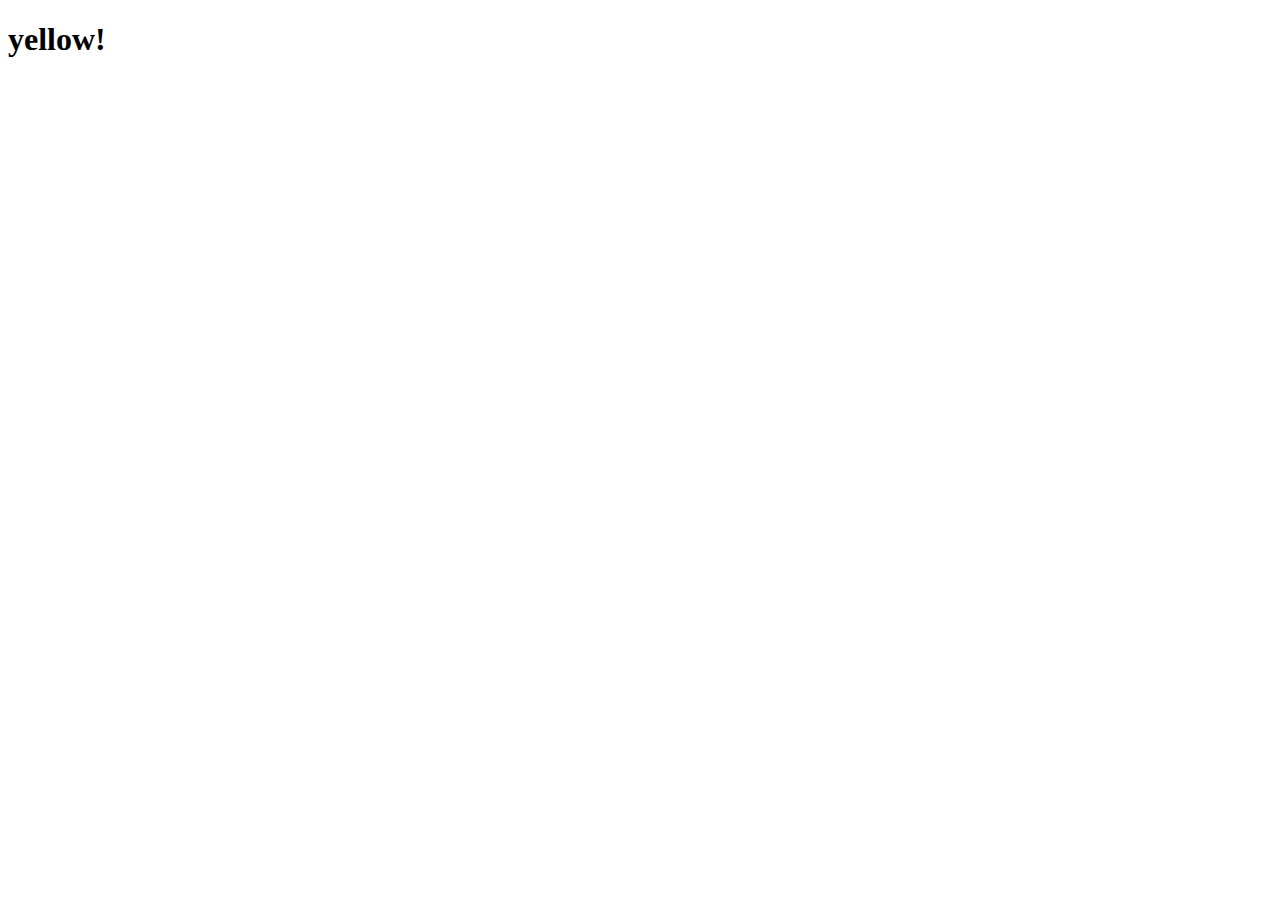
==== resources/public/index.html @ 6c1579ef "initial commit" ====
<!DOCTYPE html>
<html>
  <head>
    <meta charset="UTF-8">
    <meta name="viewport" content="width=device-width, initial-scale=1">
    <link href="css/style.css" rel="stylesheet" type="text/css">
    <link rel="icon" href="https://clojurescript.org/images/cljs-logo-icon-32.png">
  </head>
  <body>
    <h1>yellow!</h1>
    <div id="app"></div>
    <!-- include your ClojureScript at the bottom of body like this -->
    <script src="/cljs-out/dev-main.js" type="text/javascript"></script>
  </body>
</html>
---- resources/public/css/style.css ----
h1 {
    color: "yellow";
}
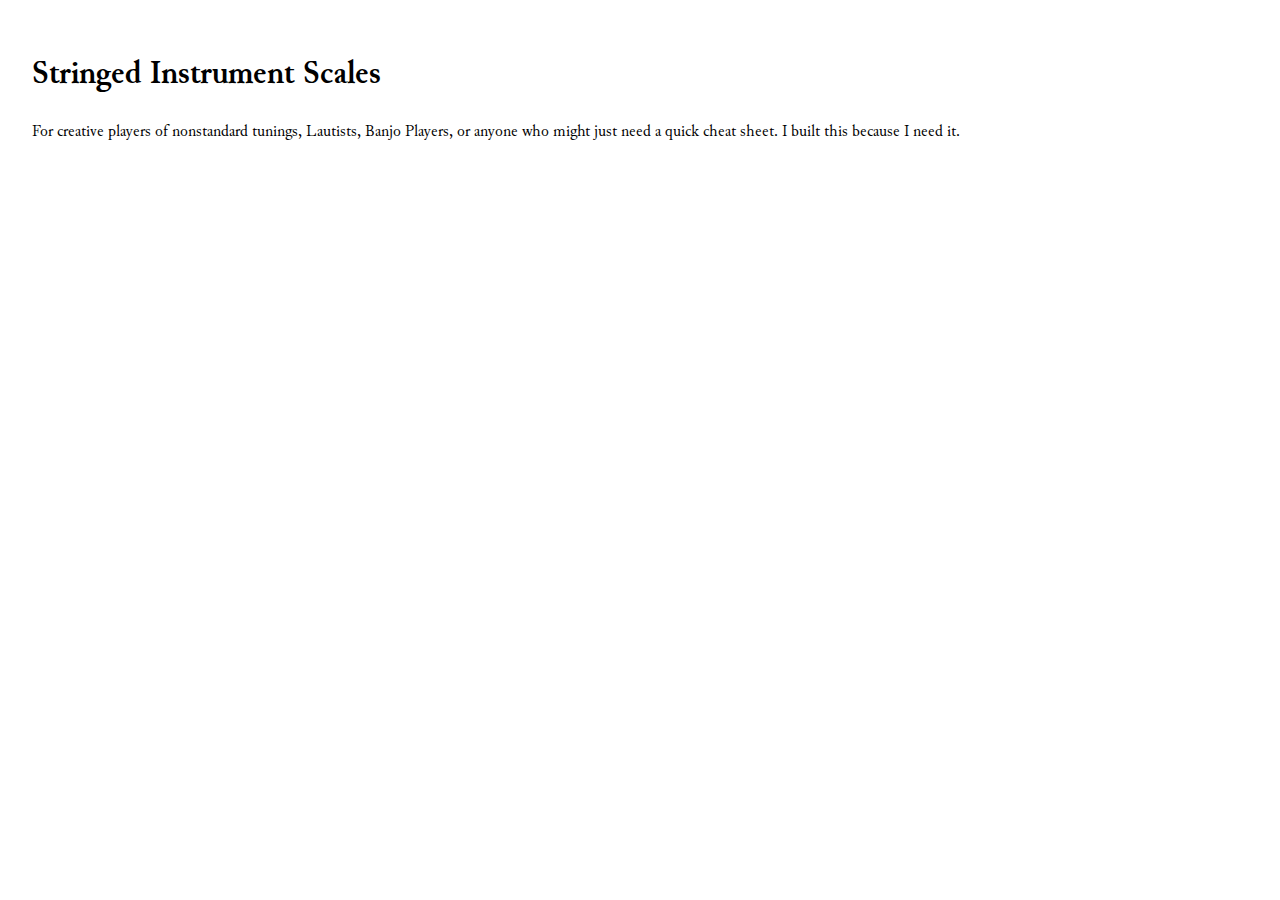
==== commit 3f8058d2: "a bunch of changes, extremely" ====
--- a/resources/public/index.html
+++ b/resources/public/index.html
@@ -7,7 +7,16 @@
     <link rel="icon" href="https://clojurescript.org/images/cljs-logo-icon-32.png">
   </head>
   <body>
-    <h1>yellow!</h1>
+    <div class="intro">
+      <h1>
+        Stringed Instrument Scales
+      </h1>
+      <p>
+        For creative players of nonstandard tunings, Lautists, Banjo Players,
+        or anyone who might just need a quick cheat sheet.  I built this because
+        I need it.
+      </p>
+    </div>
     <div id="app"></div>
     <!-- include your ClojureScript at the bottom of body like this -->
     <script src="/cljs-out/dev-main.js" type="text/javascript"></script>
--- a/resources/public/css/style.css
+++ b/resources/public/css/style.css
@@ -1,4 +1,205 @@
-
-h1 {
-    color: "yellow";
-}
+@font-face {
+font-family: Junicode;
+font-style: normal;
+font-weight: normal;
+font-stretch: normal;
+src: url('../font/Junicode.woff') format('woff');
+}
+@font-face {
+font-family: Junicode;
+font-style: normal;
+font-weight: bold;
+font-stretch: normal;
+src: url('../font/Junicode-Bold.woff') format('woff');
+}
+@font-face {
+font-family: Junicode;
+font-style: italic;
+font-weight: normal;
+font-stretch: normal;
+src: url('../font/Junicode-Italic.woff') format('woff');
+}
+
+@font-face {
+font-family: Haas;
+font-style: normal;
+font-weight: normal;
+font-stretch: normal;
+src: url('../font/neue-haas-medium.woff2') format('woff2');
+}
+
+
+
+
+
+
+:root {
+    --color-dark: rgba(0,0,0,.9);
+    --color-gray: #999;
+    --color-faint: rgba(0,0,0,.01);
+    --color-less-faint: rgba(0,0,0,.05);
+    --color-highlight: teal;
+    --color-light:  #fbf8ef;
+    --color-light:  #fffdf8;
+    --color-faint-light: rgba(255,255,255,.8);
+    --fancy: "YoungSerif";
+    --headline: Haas, serif;
+    --serif: Junicode;
+    --mono: "Iosevka";
+    --spacing: 1.9rem;
+    --spacing-double: 3.8rem;
+    --spacing-half: .9rem;
+
+    --color-step-0: #94A9DB;
+    --color-step-1: #E6B3CE;
+    --color-step-2: #AFCDE4;
+    --color-step-3: #E2C9A7;
+    --color-step-4: #E3DBAB;
+    --color-step-5: #B1E4AF;
+    --color-step-6:  #D0B3E6;
+    --color-step-7: #DA9990;
+    --color-step-8: #ABAFE3;
+    --color-step-9: #C2D47D;
+    --color-step-10: #A3E0D2;
+    --color-step-11: #DB94BC;
+
+    --color-step-0: #9CD6DE;
+    --color-step-1: #9CDEDB;
+    --color-step-2: #98DDB9;
+    --color-step-3: #9CDD98;
+    --color-step-4: #C1DB94;
+    --color-step-5: #DADA90;
+    --color-step-6:  #D9CF8C;
+    --color-step-7: #D9B38C;
+    --color-step-8: #D9A68C;
+    --color-step-9: #DE9CAA;
+    --color-step-10: #DD98CA;
+    --color-step-11: #CE94DB;
+}
+
+html, body {
+    margin: 0;
+    padding: 0;
+}
+body {
+    font-family: var(--serif);
+}
+.main {
+    display: flex;
+}
+.menu {
+    padding: 1rem;
+    position: sticky;
+    top: 0;
+    left: 0;
+    /* these are needed for flexbox + sticky */
+    align-self: flex-start;
+    height: auto;
+}
+.scale-breakdown {
+    border-top: 3px solid black;
+    padding: 0;
+        padding-right: 0px;
+        padding-bottom: 0px;
+    padding-bottom: 3rem;
+    padding-right: 1rem;
+}
+.content {
+    flex-grow: 1;
+}
+.intro {
+    padding: 2rem;
+}
+
+.fretboard {
+    padding: 1rem;
+    background-color: beige;
+}
+.fretboard-string {
+    position: relative;
+    height: 1rem;
+    border-top: 1px solid blue;;
+}
+
+.fretboard .note {
+    position: absolute;
+    margin-top: -.7em;
+}
+.fretboard .fret {
+    position: absolute;
+    margin-top: -.7em;
+    color:blue;
+    opacity: .2;
+    width: 1rem;
+    height: 1rem;
+    text-align: center;
+}
+.fretboard .western.note {
+    color: black;
+    border: 1px solid black;
+}
+.notes .note {
+    display: inline-block;
+}
+.notes .cyclic.note {
+    color: black;
+}
+.note {
+    color: red;
+    font-size: .6rem;
+    border: 1px solid red;
+    /* background-color: beige; */
+    width: 1.4em;
+    height: 1.4em;
+    border-radius: .7em;
+    text-align: center;
+}
+
+.cyclic-0 {
+    color: var(--color-step-0) ;
+    background-color:var(--color-step-0);
+}
+.cyclic-1 {
+    color: var(--color-step-1) ;
+    background-color:var(--color-step-1);
+}
+.cyclic-2 {
+    color: var(--color-step-2) ;
+    background-color:var(--color-step-3);
+}
+.cyclic-3 {
+    color: var(--color-step-3) ;
+    background-color:var(--color-step-3);
+}
+.cyclic-4 {
+    color: var(--color-step-4) ;
+    background-color:var(--color-step-4);
+}
+.cyclic-5 {
+    color: var(--color-step-5) ;
+    background-color:var(--color-step-5);
+}
+.cyclic-6 {
+    color: var(--color-step-6) ;
+    background-color:var(--color-step-6);
+}
+.cyclic-7 {
+    color: var(--color-step-7) ;
+    background-color:var(--color-step-7);
+}
+.cyclic-8 {
+    color: var(--color-step-8) ;
+    background-color:var(--color-step-8);
+}
+.cyclic-9 {
+    color: var(--color-step-9) ;
+    background-color:var(--color-step-9);
+}
+.cyclic-10 {
+    color: var(--color-step-10) ;
+    background-color:var(--color-step-10);
+}
+.cyclic-11 {
+    color: var(--color-step-11) ;
+    background-color:var(--color-step-11);
+}
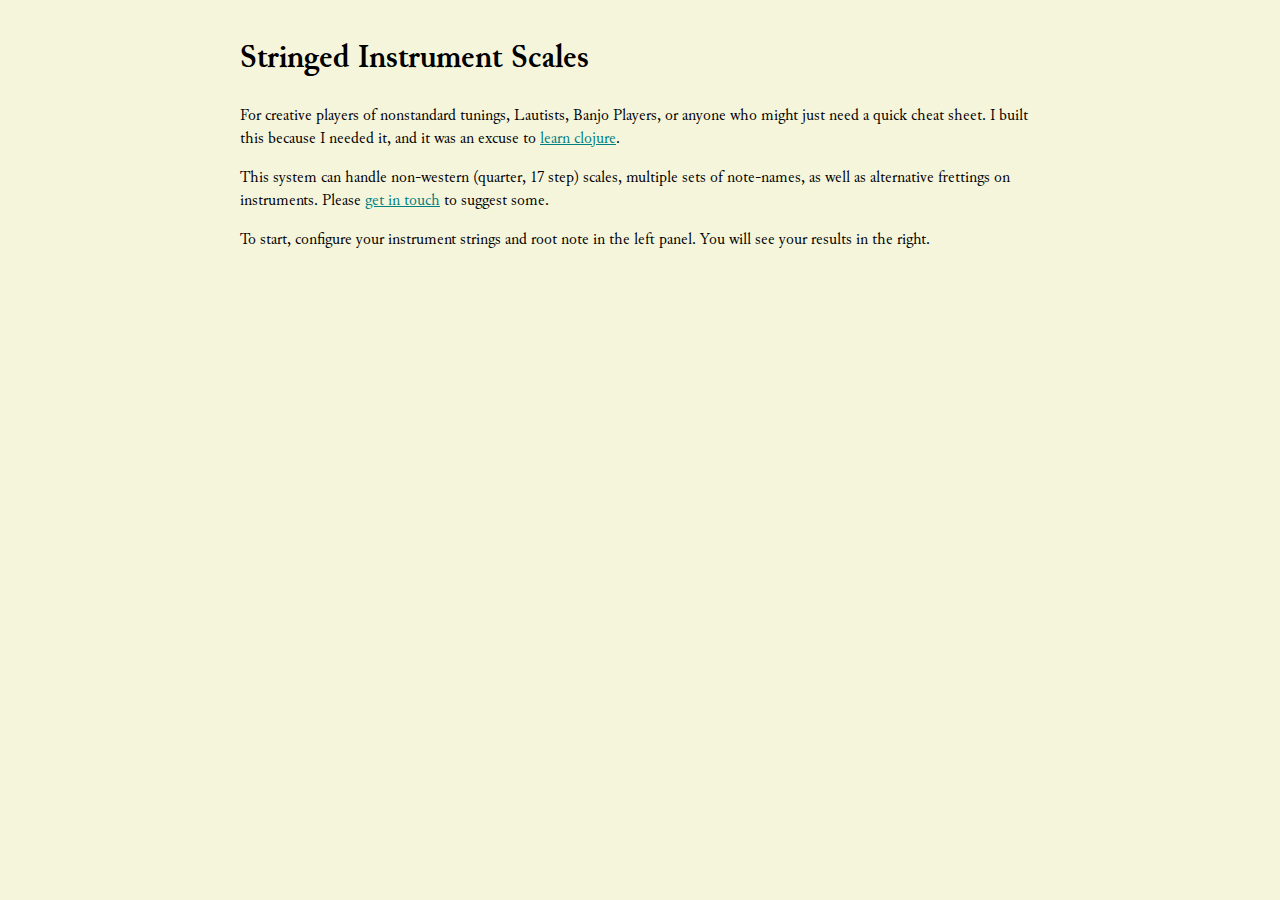
==== commit 39b841ee: "updated index" ====
--- a/resources/public/index.html
+++ b/resources/public/index.html
@@ -14,7 +14,18 @@
       <p>
         For creative players of nonstandard tunings, Lautists, Banjo Players,
         or anyone who might just need a quick cheat sheet.  I built this because
-        I need it.
+        I needed it, and it was an excuse to
+        <a href="https://github.com/nikonikoniko/scales/tree/master/src/scalez">learn clojure</a>.
+      </p>
+      <p>
+        This system can handle non-western (quarter, 17 step) scales, multiple sets
+        of note-names, as well as
+        alternative frettings on instruments.  Please <a href="https://niko.io">get in touch</a>
+        to suggest some.
+      </p>
+      <p>
+        To start, configure your instrument strings and root note in the left panel.  You will
+        see your results in the right.
       </p>
     </div>
     <div id="app"></div>
--- a/resources/public/css/style.css
+++ b/resources/public/css/style.css
@@ -83,18 +83,29 @@
 }
 body {
     font-family: var(--serif);
+    background-color: beige;
 }
 .main {
     display: flex;
+    padding: 1rem 2rem;
+    margin: 0 auto;
+    max-width: 50rem;
+}
+
+.intro {
+    max-width: 50rem;
+    padding: 1rem 2rem;
+    margin: 0 auto;
 }
 .menu {
-    padding: 1rem;
+    padding-right: 1rem;
     position: sticky;
     top: 0;
     left: 0;
     /* these are needed for flexbox + sticky */
     align-self: flex-start;
     height: auto;
+    overflow-y: auto;
 }
 .scale-breakdown {
     border-top: 3px solid black;
@@ -104,21 +115,48 @@
     padding-bottom: 3rem;
     padding-right: 1rem;
 }
+.scale-header {
+    display: flex;
+}
+.scale-header h3{
+    margin: 0;
+    padding: 0;
+    padding-top: 1rem;
+    padding-bottom: 1rem;
+    font-size: 1.4rem;
+}
+.scale-header h3 .note {
+    font-size: 1.4rem;
+    color: black;
+    border: 1px solid black;
+}
+.scale-header .scale-notations {
+    padding: 1rem;
+}
+.scale-header > div {
+}
+
+
+
+
 .content {
     flex-grow: 1;
 }
-.intro {
-    padding: 2rem;
-}
 
 .fretboard {
-    padding: 1rem;
+    padding: 1rem 0;
     background-color: beige;
-}
+    overflow: hidden;
+    position: relative;
+}
+
 .fretboard-string {
     position: relative;
+    width: 100%;
     height: 1rem;
-    border-top: 1px solid blue;;
+    border-top: 1px solid blue;
+    box-shadow: inset .5rem 0px blue;
+    border-left: 2px solid blue;
 }
 
 .fretboard .note {
@@ -138,8 +176,28 @@
     color: black;
     border: 1px solid black;
 }
+.notes {
+    position: relative;
+    height: 1rem;
+}
+.notes:before {
+    content: " ";
+    position:absolute;
+    top: .8rem;
+    right: 0;
+    width: 105%;
+    border-top: 1px solid red;
+    z-index: 1;
+}
 .notes .note {
     display: inline-block;
+    margin-right: .3em;
+    margin-top: -1em;
+    position: relative;
+    z-index: 2;
+}
+.notes .note.western {
+    background-color: beige;
 }
 .notes .cyclic.note {
     color: black;
@@ -153,6 +211,7 @@
     height: 1.4em;
     border-radius: .7em;
     text-align: center;
+    display: inline-block;
 }
 
 .cyclic-0 {
@@ -203,3 +262,55 @@
     color: var(--color-step-11) ;
     background-color:var(--color-step-11);
 }
+
+
+button {
+    border: 1px solid black;
+    background-color: black;
+    color:beige;
+    cursor: pointer;
+}
+
+a, a:visited {
+    color: teal;
+}
+
+
+
+.string {
+    font-size: .6rem;
+    border-top: 1px solid black;
+    padding: .5rem 0;
+    position: relative;
+}
+.string button.remove-string {
+    position: absolute;
+    padding: 0;
+    margin: 0;
+    top: .5rem;
+    right: 0;
+    border: none;
+    border-radius: .5rem;
+    width: .5rem;
+    height: .5rem;
+    font-size: .5rem;
+    line-height: .5rem;
+    text-align: center;
+    display: flex;
+  align-items: center;
+  justify-content: center;
+  cursor: pointer;
+}
+select {
+    font-size: .6rem;
+    padding: 0;
+    background-color: rgba(0,0,0,.1);
+    border: 0;
+    font-family: "mono";
+    appearance: none;
+    border-radius: 0;
+}
+select::after {
+    content: "^aaaa";
+    color: black;
+}
